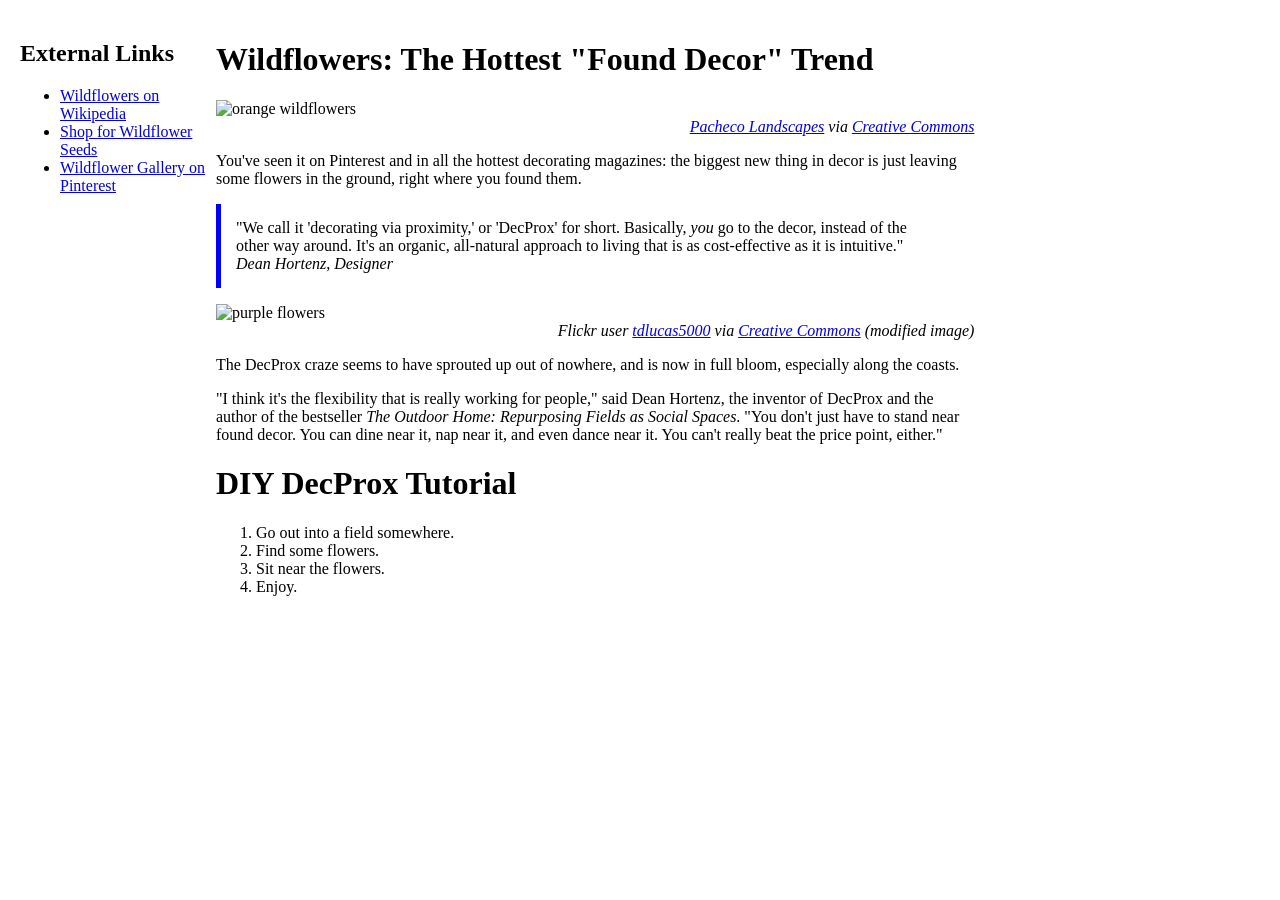
==== css/responsive-design/index.html @ 04b523d5 "Added style.css and index.html page for 1.4 pairing session" ====
<!DOCTYPE html>
<html>
<head>
  <title>Wildflowers Article</title>
</head>
<body>
  <section class="external-links">
    <h1>External Links</h1>
    <ul>
      <li><a href="https://en.wikipedia.org/wiki/Wildflower">Wildflowers on Wikipedia</a></li>
      <li><a href="http://www.americanmeadows.com/wildflower-seeds">Shop for Wildflower Seeds</a></li>
      <li><a href="https://www.pinterest.com/pscheen/wildflowers/">Wildflower Gallery on Pinterest</a></li>
    </ul>
  </section>
  <main class="main">
    <h1>Wildflowers: The Hottest "Found Decor" Trend</h1>
    <figure>
      <img src="images/orange_flowers.jpg" alt="orange wildflowers">
      <figcaption><a href="https://www.flickr.com/photos/pachecophotography/5595444482/in/[base64]">Pacheco Landscapes</a> via <a href="https://creativecommons.org/licenses/by-nd/2.0/">Creative Commons</a></figcaption>
    </figure>
    <p>You've seen it on Pinterest and in all the hottest decorating magazines: the biggest new thing in decor is just leaving some flowers in the ground, right where you found them.</p>
    <blockquote>
      "We call it 'decorating via proximity,' or 'DecProx' for short. Basically, <em>you</em> go to the decor, instead of the other way around. It's an organic, all-natural approach to living that is as cost-effective as it is intuitive."
      <cite>Dean Hortenz, Designer</cite>
    </blockquote>
    <figure>
      <img src="images/purple_flowers.jpg" alt="purple flowers">
      <figcaption>Flickr user <a href="https://www.flickr.com/photos/tdlucas5000/16589511247/in/[base64]">tdlucas5000</a> via <a href="https://creativecommons.org/licenses/by/2.0/">Creative Commons</a> (modified image)</figcaption>
    </figure>
    <p>The DecProx craze seems to have sprouted up out of nowhere, and is now in full bloom, especially along the coasts.</p>
    <p>"I think it's the flexibility that is really working for people," said Dean Hortenz, the inventor of DecProx and the author of the bestseller <em>The Outdoor Home: Repurposing Fields as Social Spaces</em>. "You don't just have to stand near found decor. You can dine near it, nap near it, and even dance near it. You can't really beat the price point, either."</p>
    <h1>DIY DecProx Tutorial</h1>
    <ol>
      <li>Go out into a field somewhere.</li>
      <li>Find some flowers.</li>
      <li>Sit near the flowers.</li>
      <li>Enjoy.</li>
    </ol>
  </main>

<link rel="stylesheet" href="style.css">
</body>
</html>
---- css/responsive-design/style.css ----
blockquote {
  border-left: 5px solid blue;
  padding: 15px;
  margin-left: 0px;
}

body {
  max-width: 960px;
  padding: 12px;
}

.main {
  width: 79%;
  display: inline-block;
  vertical-align: right;
}

.external-links {
  width: 20%;
  display: inline-block;
  vertical-align: top;
}

cite {
  margin-top: 10px;
}

#external-links ul {
  list-style-type: none;
  padding-left: 0px;
}

/* you're welcome to edit the
image, figure, and figcaption CSS if you'd like,
but it's optional! */
img {
  width: 100%;
}

figure {
  margin-left: 0px;
  margin-right: 0px;
}

figcaption {
  font-style: italic;
  text-align: right;
}

@media screen and (max-width: 500px) {
  body {
    background-color: hotpink;
  }
}
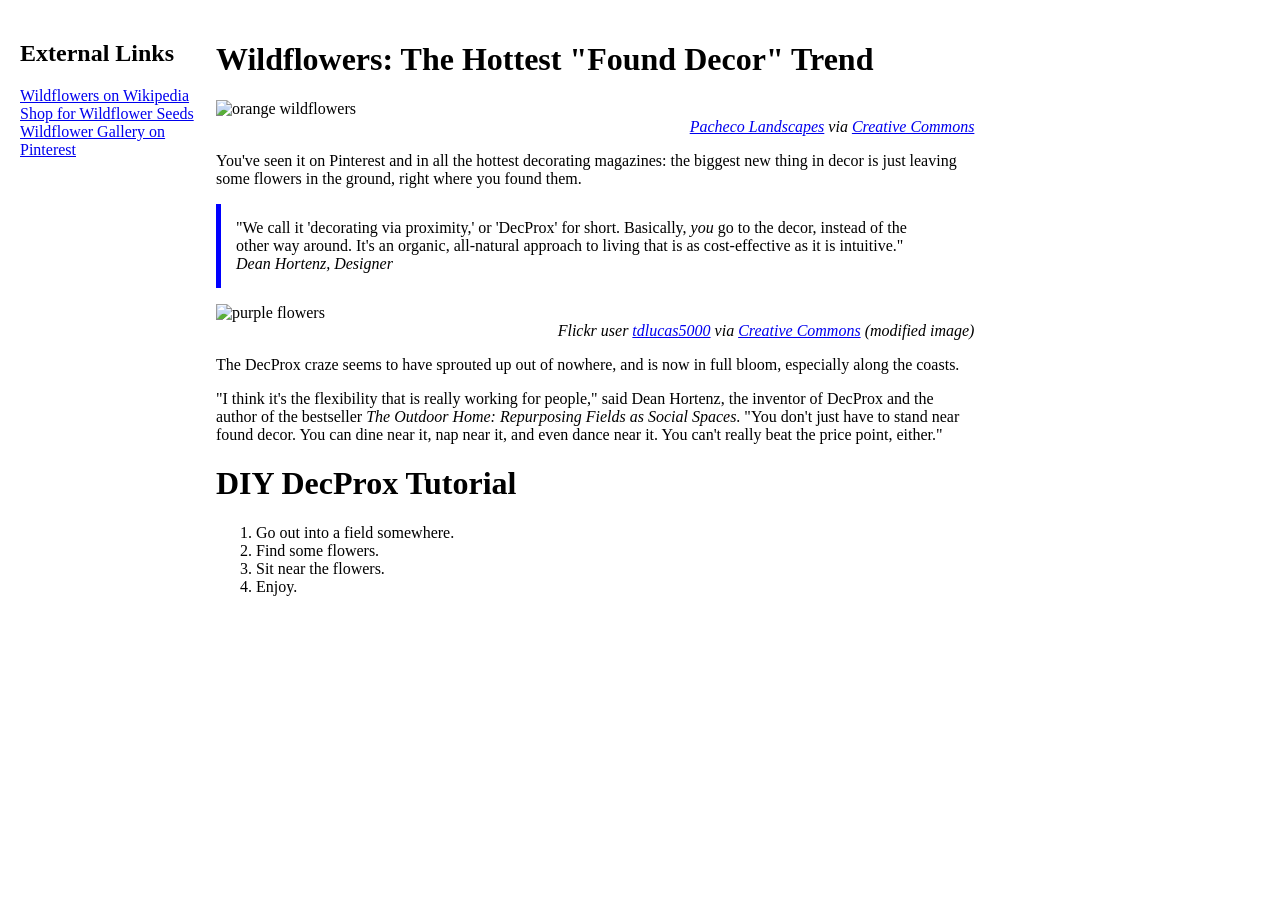
==== commit 9e99a201: "Fixed css and html file so green background works" ====
--- a/css/responsive-design/index.html
+++ b/css/responsive-design/index.html
@@ -1,10 +1,13 @@
 <!DOCTYPE html>
 <html>
 <head>
+  <link rel="stylesheet" href="style.css" type="text/css">
   <title>Wildflowers Article</title>
 </head>
 <body>
-  <section class="external-links">
+
+  <div class="links">
+  <section id="external-links">
     <h1>External Links</h1>
     <ul>
       <li><a href="https://en.wikipedia.org/wiki/Wildflower">Wildflowers on Wikipedia</a></li>
@@ -12,7 +15,10 @@
       <li><a href="https://www.pinterest.com/pscheen/wildflowers/">Wildflower Gallery on Pinterest</a></li>
     </ul>
   </section>
-  <main class="main">
+</div>
+
+<div class="main-stuff">
+  <main>
     <h1>Wildflowers: The Hottest "Found Decor" Trend</h1>
     <figure>
       <img src="images/orange_flowers.jpg" alt="orange wildflowers">
@@ -37,7 +43,8 @@
       <li>Enjoy.</li>
     </ol>
   </main>
+</div>
 
-<link rel="stylesheet" href="style.css">
+
 </body>
 </html>
--- a/css/responsive-design/style.css
+++ b/css/responsive-design/style.css
@@ -9,13 +9,13 @@
   padding: 12px;
 }
 
-.main {
+.main-stuff {
   width: 79%;
   display: inline-block;
   vertical-align: right;
 }
 
-.external-links {
+.links {
   width: 20%;
   display: inline-block;
   vertical-align: top;
@@ -29,6 +29,7 @@
   list-style-type: none;
   padding-left: 0px;
 }
+
 
 /* you're welcome to edit the
 image, figure, and figcaption CSS if you'd like,
@@ -49,6 +50,11 @@
 
 @media screen and (max-width: 500px) {
   body {
-    background-color: hotpink;
+    background-color: green;
   }
+
+  .links {
+  width: 20%;
+  display: inline-block;
+  vertical-align: top;}
 }
